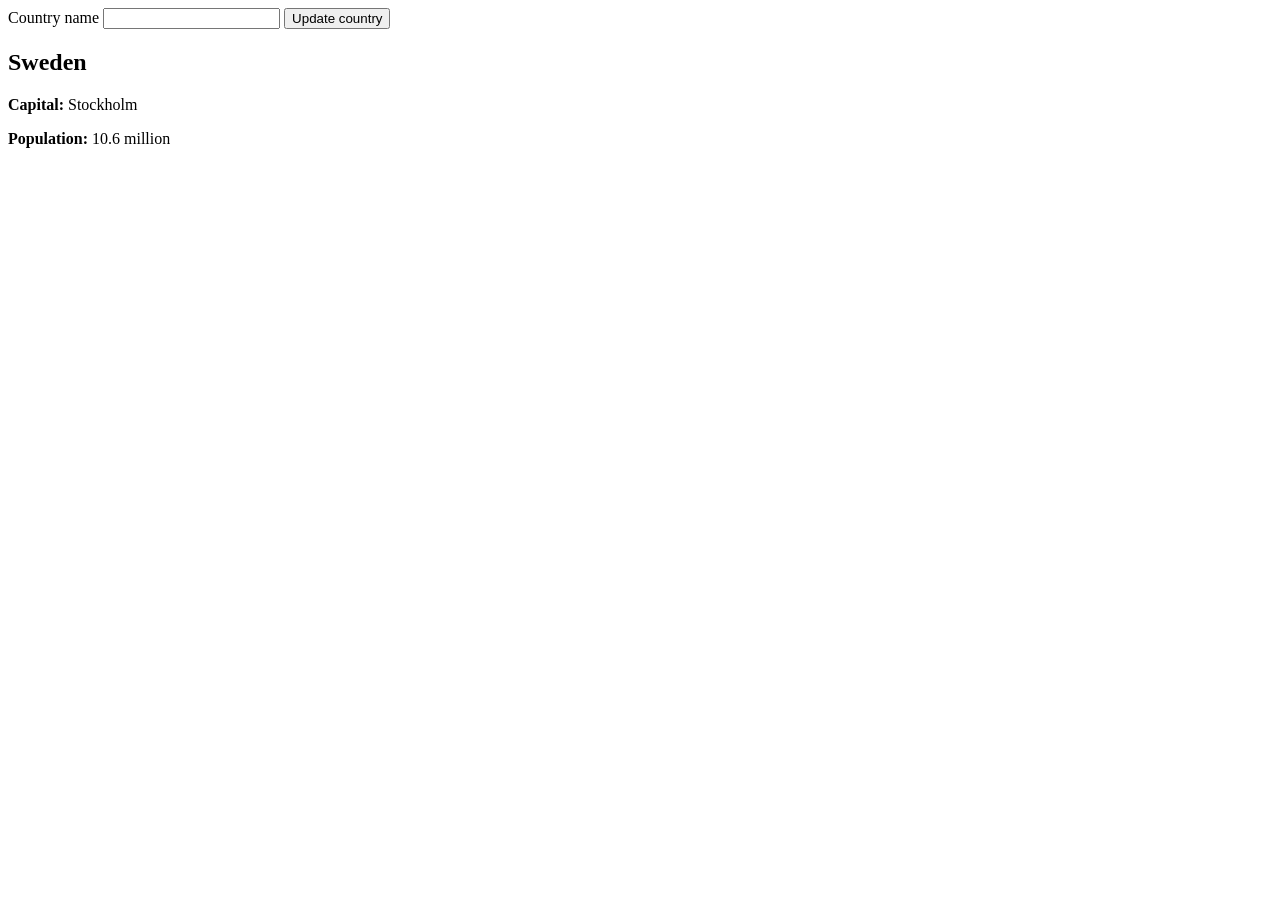
==== index.html @ 613b2fcc "Add files via upload" ====
<!DOCTYPE html>
<html lang="en">
<head>
  <meta charset="UTF-8" />
  <title>Country Information</title>
  <link rel="stylesheet" href="css/main.css">
</head>
<body>

  <main>
    <label for="country-input">Country name</label>
    <input type="text" id="country-input">
    <button type="button" id="update-btn">Update country</button>

    <section class="country-card">
      <h2>Sweden</h2>
      <p><strong>Capital:</strong> Stockholm</p>
      <p><strong>Population:</strong> 10.6 million</p>
    </section>
  </main>

  <script src="main.js"></script>
</body>
</html>
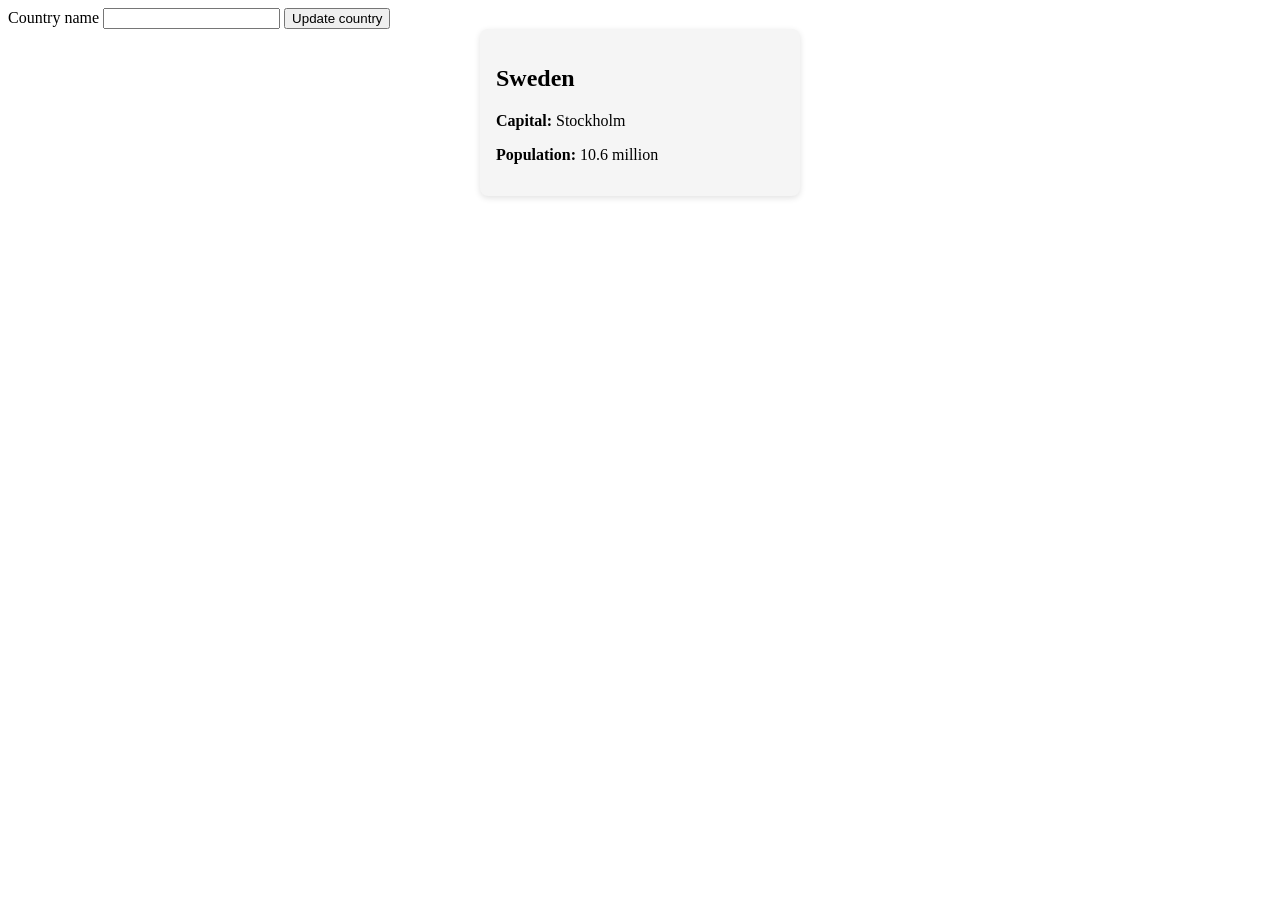
==== commit 6bc1082a: "changes1" ====
--- a/index.html
+++ b/index.html
@@ -3,7 +3,7 @@
 <head>
   <meta charset="UTF-8" />
   <title>Country Information</title>
-  <link rel="stylesheet" href="css/main.css">
+  <link rel="stylesheet" href="main.css">
 </head>
 <body>
 
--- a/main.css
+++ b/main.css
@@ -0,0 +1,9 @@
+.country-card {
+  max-width: 320px;
+  background-color: #f5f5f5;
+  padding: 16px;
+  margin: 0 auto 24px;
+  box-sizing: border-box;
+  border-radius: 8px;
+  box-shadow: 0 2px 6px rgba(0, 0, 0, 0.12);
+}
